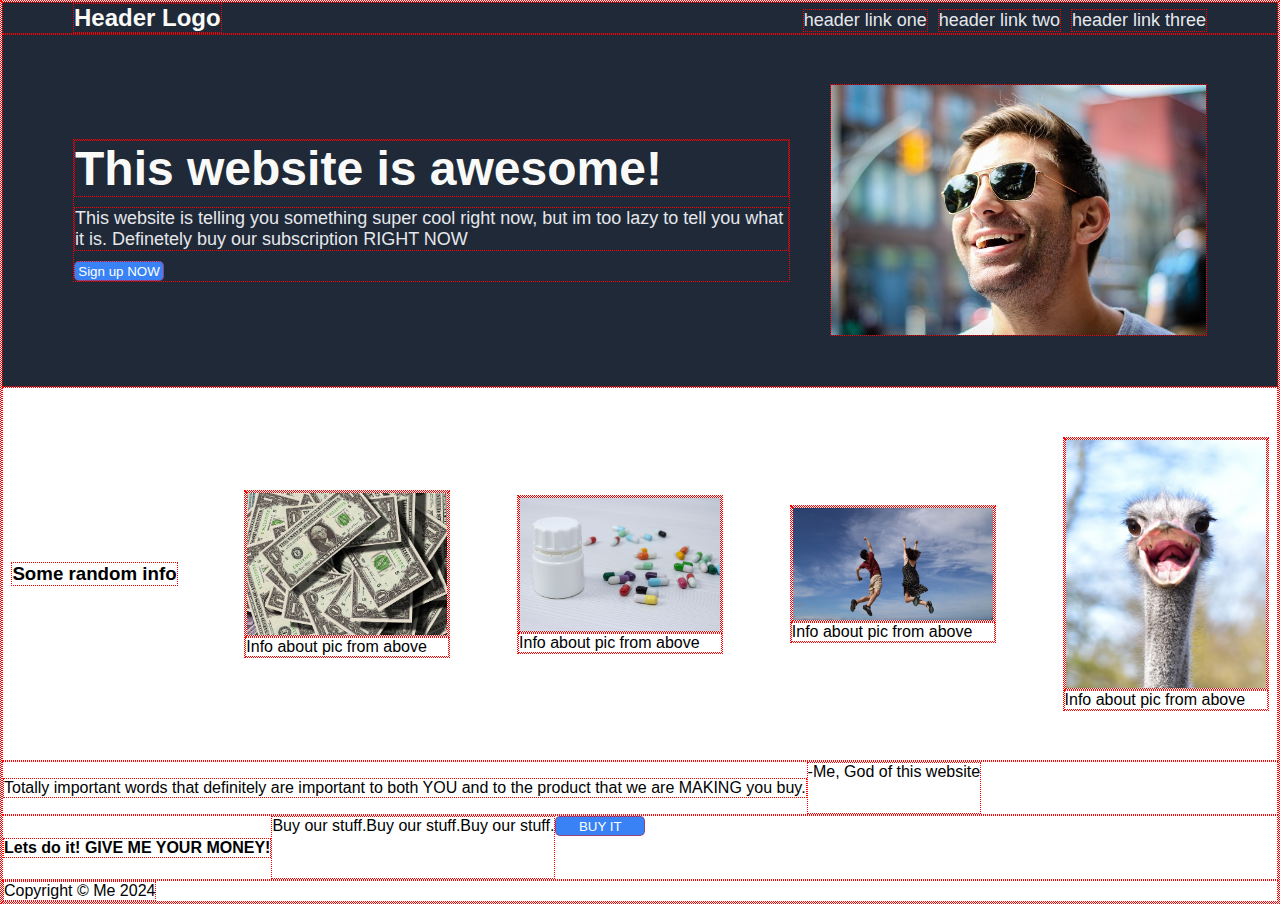
==== index.html @ eadee810 "Fix images and info affecting other sections" ====
<!DOCTYPE html>
<html lang="en">
<head>
    <meta charset="UTF-8">
    <link href="styles.css" rel="stylesheet">
    <meta name="viewport" content="width=device-width, initial-scale=1.0">
    <title>Cool Website</title>
</head>

<body>
    <div class="header">
        <h4 id="headerlogo">Header Logo</h6>
        <div>header link one</div>
        <div>header link two</div>
        <div>header link three</div>
    </div>

    <div class="Section1">
        <div style="display: flex; flex-direction: column; ">
            <p style="font-size: 48px; margin: 0px; color: #F9FAF8; font-weight: 900;">This website is awesome!</p>
            <p style="font-size: 18px; margin: 10px 0px;">This website is telling you something super cool right now, but im too lazy to tell you what it is. Definetely buy our subscription RIGHT NOW</p>
            <button>Sign up NOW</button>
        </div>
        <img src="./Images/Happy.jpg" height="250px" alt="Happiest man ever">
    </div>

    <div class="Section2">
        <h3>Some random info</h3>

        <div id="img1">
            <div> <img src="./Images/money.jpg" width="200px" alt="Money"/></div>
            <div>Info about pic from above</div>
        </div>

        <div id="img2">
            <div> <img src="./Images/Pills.jpg" width="200px" alt="Pills"/></div>
            <div>Info about pic from above</div>
        </div>

        <div id="img3">
            <div> <img src="./Images/Hooray.jpg" width="200px" alt="Celebrating People"/></div>
            <div>Info about pic from above</div>
        </div>

        <div id="img4">
            <div> <img src="./Images/spooky.jpg" width="200px" alt="Incomprehensible horrors"/></div>
            <div>Info about pic from above</div>
        </div>
    </div>
    
    <div class="Section3">
        <p>Totally important words that definitely are important to both YOU and to the product that we are MAKING you buy.</p>
        <div>-Me, God of this website</div>
    </div>

    <div class="Section4">
        <h4>Lets do it! GIVE ME YOUR MONEY!</h4>
        <div>Buy our stuff.Buy our stuff.Buy our stuff.</div>
        <button>BUY IT</button>
    </div>

    <div class="footer">
        <div>Copyright © Me 2024</div>
    </div>
</body>

</html>
---- styles.css ----
* {
    border: dotted red 1px;
}

body {
    display: flex;
    flex-direction: column;
    justify-content: space-between;
    font-family: "Roboto", sans-serif;
    height: 100vh;
    margin: 0px;
}

img {
    display: flex;
    flex: 0;
}

button {
    width: 90px;
    height: 20px;
    border-radius: 5px;
    padding: 2px;
    background-color: #3882F6;
    color: white;
}

.header {
    display: flex;
    align-items: first baseline;
    gap: 10px;
    font-size: 18px;
    background-color: #1F2937;
    color: #E5E7EB;
    padding-left: 70px;
    padding-right: 70px;
    flex: auto;
    max-height: 30px;
}

#headerlogo {
    margin-right: auto;
    font-size: 24px;
    align-items: start;
    margin-top: 0px;
    color: #F9FAF8;
}

.Section1 {
    display: flex;
    flex-wrap: nowrap;
    flex: auto;
    flex-direction: row;
    padding-left: 70px;
    padding-right: 70px;
    align-items: center;
    gap: 5px 40px;
    background-color: #1F2937;
    color: #E5E7EB;
}

.Section2 {
    display: flex;
    flex-direction: row;
    justify-content: space-around;
    gap: 50px;
    align-items: center;
    flex-wrap: wrap;
    flex: auto;
}

#img1 {
    display: flex;
    flex-direction: column;
    flex: auto;
    max-width: fit-content;
}

#img2 {
    display: flex;
    flex-direction: column;
    flex: auto;
    max-width: fit-content;
}

#img3 {
    display: flex;
    flex-direction: column;
    flex: auto;
    max-width: fit-content;
}

#img4 {
    display: flex;
    flex-direction: column;
    flex: auto;
    max-width: fit-content;
}

.Section3{
    display: flex;
}

.Section4 {
    display: flex;
}

.footer {
    display: flex;
}
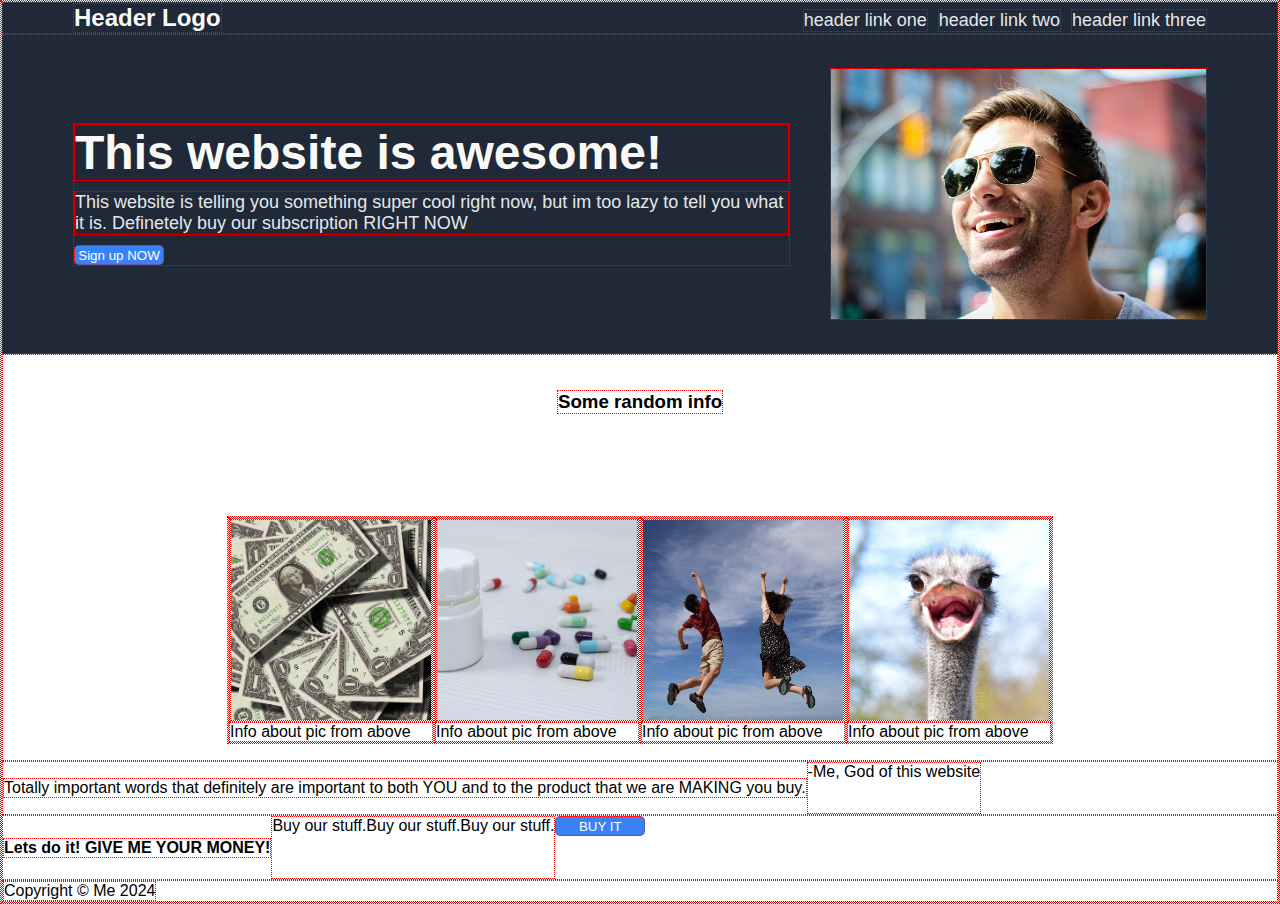
==== commit 465ba268: "Make images constant size" ====
--- a/index.html
+++ b/index.html
@@ -25,27 +25,30 @@
     </div>
 
     <div class="Section2">
-        <h3>Some random info</h3>
+            <h3>Some random info</h3>
+        
+        <div id="images">
+            <div id="img1">
+                <div> <img src="./Images/money.jpg" width="200px" height="200px"  alt="Money" style="object-fit: cover;"/></div>
+                <div>Info about pic from above</div>
+            </div>
 
-        <div id="img1">
-            <div> <img src="./Images/money.jpg" width="200px" alt="Money"/></div>
-            <div>Info about pic from above</div>
+            <div id="img2">
+                <div> <img src="./Images/Pills.jpg" width="200px" height="200px" alt="Pills" style="object-fit: cover;"/></div>
+                <div>Info about pic from above</div>
+            </div>
+
+            <div id="img3">
+                <div> <img src="./Images/Hooray.jpg" width="200px" height="200px" alt="Celebrating People" style="object-fit: cover;"/></div>
+                <div>Info about pic from above</div>
+            </div>
+
+            <div id="img4">
+                <div> <img src="./Images/spooky.jpg" width="200px" height="200px" alt="Incomprehensible horrors" style="object-fit: cover;"/></div>
+                <div>Info about pic from above</div>
+            </div>
         </div>
-
-        <div id="img2">
-            <div> <img src="./Images/Pills.jpg" width="200px" alt="Pills"/></div>
-            <div>Info about pic from above</div>
-        </div>
-
-        <div id="img3">
-            <div> <img src="./Images/Hooray.jpg" width="200px" alt="Celebrating People"/></div>
-            <div>Info about pic from above</div>
-        </div>
-
-        <div id="img4">
-            <div> <img src="./Images/spooky.jpg" width="200px" alt="Incomprehensible horrors"/></div>
-            <div>Info about pic from above</div>
-        </div>
+        
     </div>
     
     <div class="Section3">
--- a/styles.css
+++ b/styles.css
@@ -61,7 +61,7 @@
 
 .Section2 {
     display: flex;
-    flex-direction: row;
+    flex-direction: column;
     justify-content: space-around;
     gap: 50px;
     align-items: center;
@@ -74,6 +74,7 @@
     flex-direction: column;
     flex: auto;
     max-width: fit-content;
+    object-fit: cover;
 }
 
 #img2 {
@@ -81,6 +82,7 @@
     flex-direction: column;
     flex: auto;
     max-width: fit-content;
+    object-fit: cover;
 }
 
 #img3 {
@@ -88,6 +90,7 @@
     flex-direction: column;
     flex: auto;
     max-width: fit-content;
+    object-fit: cover;
 }
 
 #img4 {
@@ -95,6 +98,13 @@
     flex-direction: column;
     flex: auto;
     max-width: fit-content;
+    object-fit: cover;
+}
+
+#images {
+    display: flex;
+    flex-direction: row;
+    justify-content: baseline;
 }
 
 .Section3{
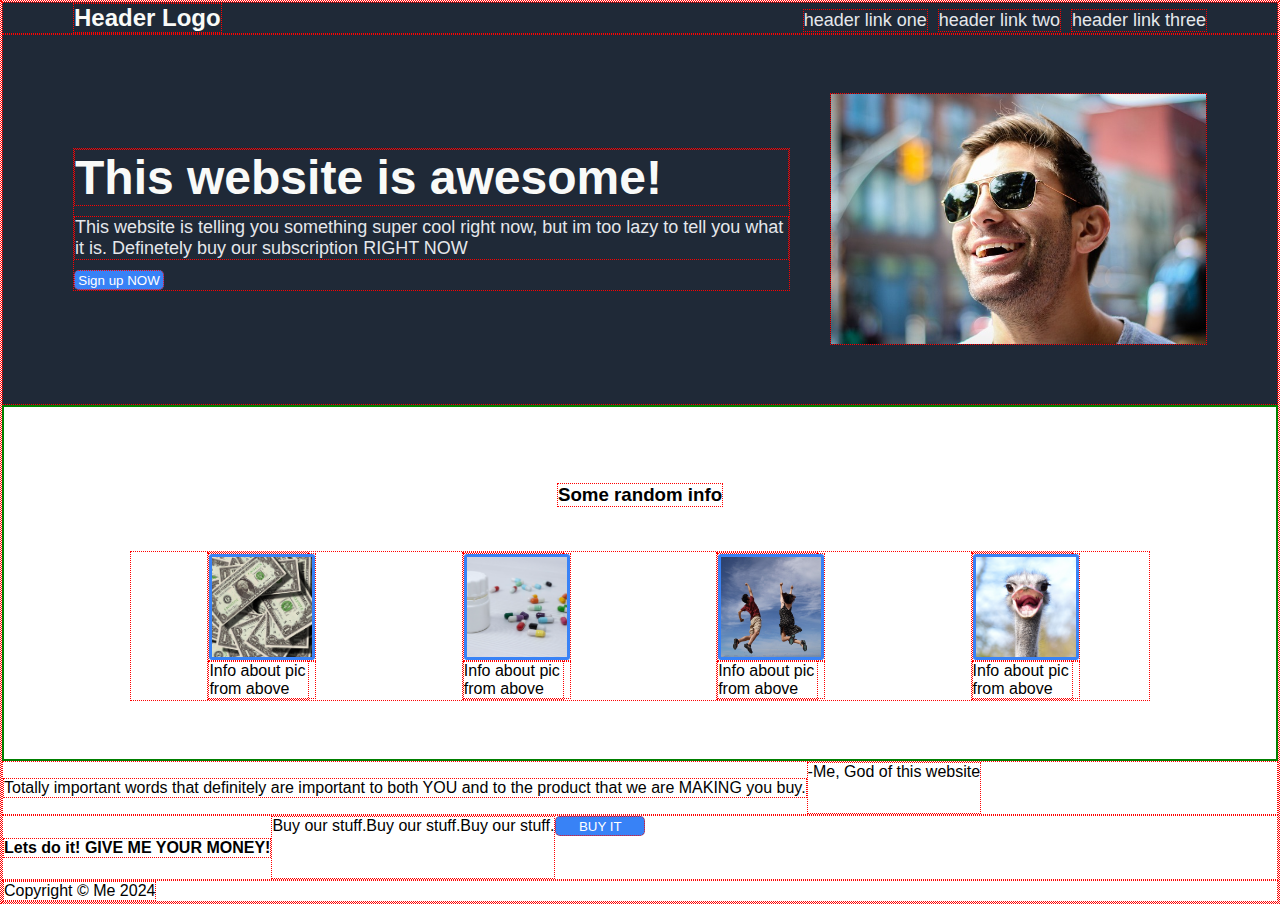
==== commit 3fd37e7c: "Move pictures to correct locations, add border" ====
--- a/index.html
+++ b/index.html
@@ -28,23 +28,23 @@
             <h3>Some random info</h3>
         
         <div id="images">
-            <div id="img1">
-                <div> <img src="./Images/money.jpg" width="200px" height="200px"  alt="Money" style="object-fit: cover;"/></div>
+            <div id="infoimg">
+                <div> <img src="./Images/money.jpg" width="100px" height="100px"  alt="Money" style="object-fit: cover; border: solid #3882F6 3px; border-radius: 3px;"/></div>
                 <div>Info about pic from above</div>
             </div>
 
-            <div id="img2">
-                <div> <img src="./Images/Pills.jpg" width="200px" height="200px" alt="Pills" style="object-fit: cover;"/></div>
+            <div id="infoimg">
+                <div> <img src="./Images/Pills.jpg" width="100px" height="100px" alt="Pills" style="object-fit: cover; border: solid #3882F6 3px; border-radius: 3px;"/></div>
                 <div>Info about pic from above</div>
             </div>
 
-            <div id="img3">
-                <div> <img src="./Images/Hooray.jpg" width="200px" height="200px" alt="Celebrating People" style="object-fit: cover;"/></div>
+            <div id="infoimg">
+                <div> <img src="./Images/Hooray.jpg" width="100px" height="100px" alt="Celebrating People" style="object-fit: cover; border: solid #3882F6 3px; border-radius: 3px;"/></div>
                 <div>Info about pic from above</div>
             </div>
 
-            <div id="img4">
-                <div> <img src="./Images/spooky.jpg" width="200px" height="200px" alt="Incomprehensible horrors" style="object-fit: cover;"/></div>
+            <div id="infoimg">
+                <div> <img src="./Images/spooky.jpg" width="100px" height="100px" alt="Incomprehensible horrors" style="object-fit: cover; border: solid #3882F6 3px; border-radius: 3px;"/></div>
                 <div>Info about pic from above</div>
             </div>
         </div>
--- a/styles.css
+++ b/styles.css
@@ -62,49 +62,30 @@
 .Section2 {
     display: flex;
     flex-direction: column;
-    justify-content: space-around;
-    gap: 50px;
+    justify-content: center;
+    gap: 25px;
     align-items: center;
     flex-wrap: wrap;
     flex: auto;
+    border: solid green 2px;
 }
 
-#img1 {
+#infoimg {
     display: flex;
     flex-direction: column;
+    flex-wrap: wrap;
     flex: auto;
-    max-width: fit-content;
+    max-width: 100px;
     object-fit: cover;
-}
 
-#img2 {
-    display: flex;
-    flex-direction: column;
-    flex: auto;
-    max-width: fit-content;
-    object-fit: cover;
-}
-
-#img3 {
-    display: flex;
-    flex-direction: column;
-    flex: auto;
-    max-width: fit-content;
-    object-fit: cover;
-}
-
-#img4 {
-    display: flex;
-    flex-direction: column;
-    flex: auto;
-    max-width: fit-content;
-    object-fit: cover;
 }
 
 #images {
     display: flex;
     flex-direction: row;
-    justify-content: baseline;
+    justify-content: space-around;
+    align-items: center;
+    min-width: 80%;
 }
 
 .Section3{
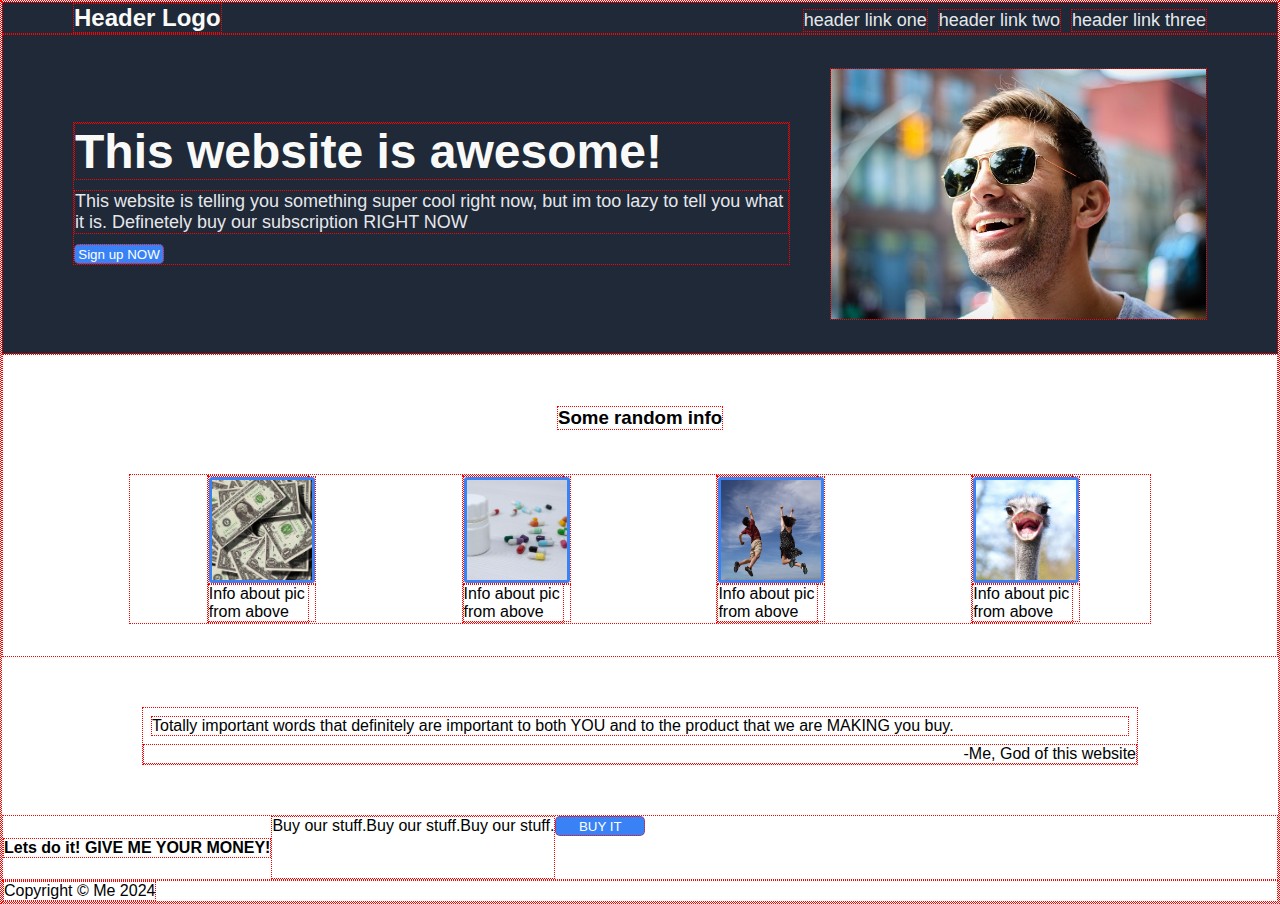
==== commit 3b2a6fe5: "Reformat section 3" ====
--- a/index.html
+++ b/index.html
@@ -52,8 +52,8 @@
     </div>
     
     <div class="Section3">
-        <p>Totally important words that definitely are important to both YOU and to the product that we are MAKING you buy.</p>
-        <div>-Me, God of this website</div>
+        <p style="margin: 8px;">Totally important words that definitely are important to both YOU and to the product that we are MAKING you buy.</p>
+        <div style=" display: flex; justify-content: end;">-Me, God of this website</div>
     </div>
 
     <div class="Section4">
--- a/styles.css
+++ b/styles.css
@@ -67,7 +67,6 @@
     align-items: center;
     flex-wrap: wrap;
     flex: auto;
-    border: solid green 2px;
 }
 
 #infoimg {
@@ -90,6 +89,9 @@
 
 .Section3{
     display: flex;
+    flex-direction: column;
+    margin: 50px 140px;
+    gap: -10px;
 }
 
 .Section4 {
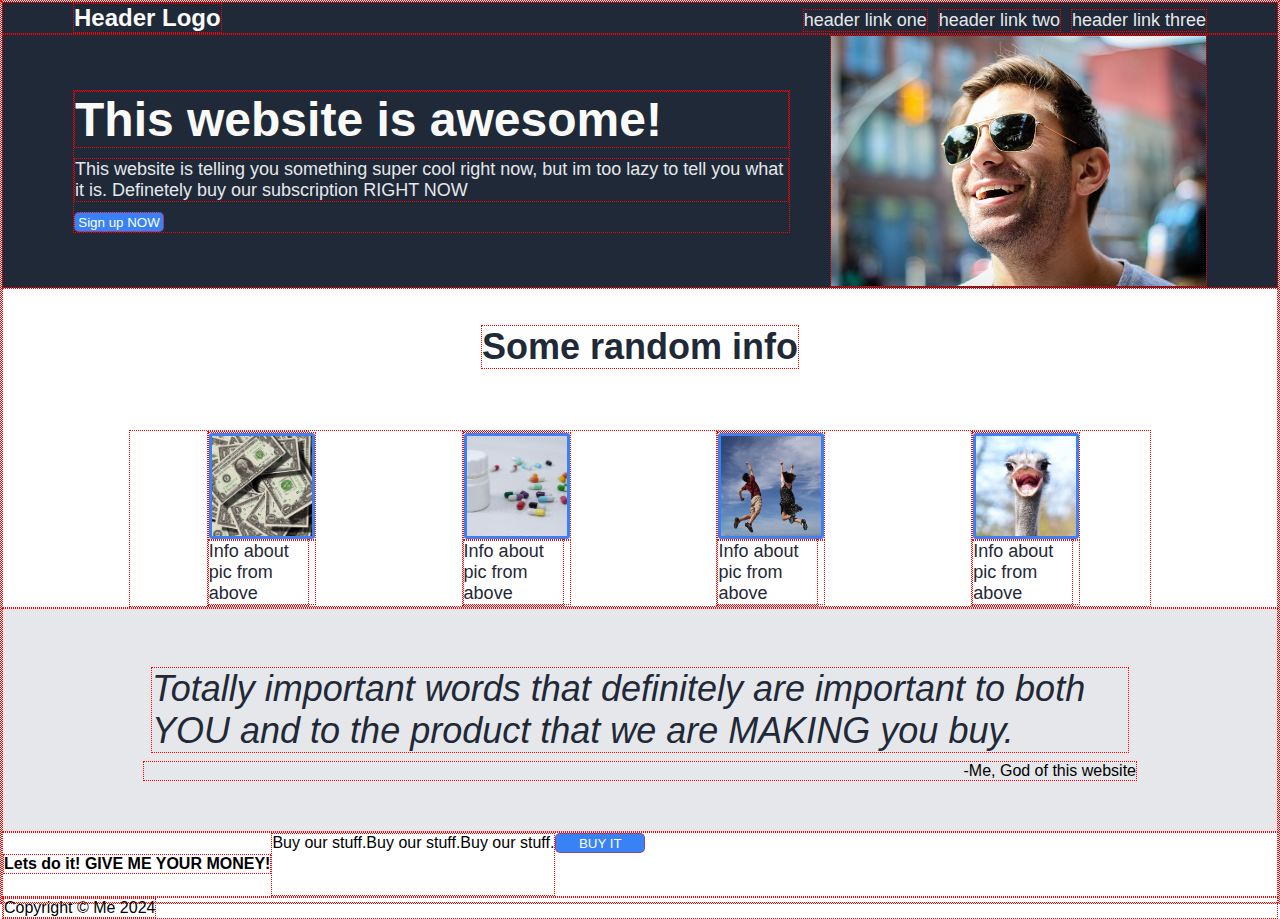
==== commit b64d9204: "Add some style to section 3 and 2, minor changes" ====
--- a/index.html
+++ b/index.html
@@ -25,7 +25,7 @@
     </div>
 
     <div class="Section2">
-            <h3>Some random info</h3>
+            <h3 style="font-size: 36px; color: #1F2937; font-weight: 900;">Some random info</h3>
         
         <div id="images">
             <div id="infoimg">
@@ -52,7 +52,7 @@
     </div>
     
     <div class="Section3">
-        <p style="margin: 8px;">Totally important words that definitely are important to both YOU and to the product that we are MAKING you buy.</p>
+        <p style="margin: 8px; font-size: 36px; font-style: italic; font-weight: 300; color: #1F2937;">Totally important words that definitely are important to both YOU and to the product that we are MAKING you buy.</p>
         <div style=" display: flex; justify-content: end;">-Me, God of this website</div>
     </div>
 
--- a/styles.css
+++ b/styles.css
@@ -76,7 +76,8 @@
     flex: auto;
     max-width: 100px;
     object-fit: cover;
-
+    color: #1F2937;
+    font-size: 18px;
 }
 
 #images {
@@ -90,8 +91,9 @@
 .Section3{
     display: flex;
     flex-direction: column;
-    margin: 50px 140px;
+    padding: 50px 140px;
     gap: -10px;
+    background-color: #E5E7EB;
 }
 
 .Section4 {
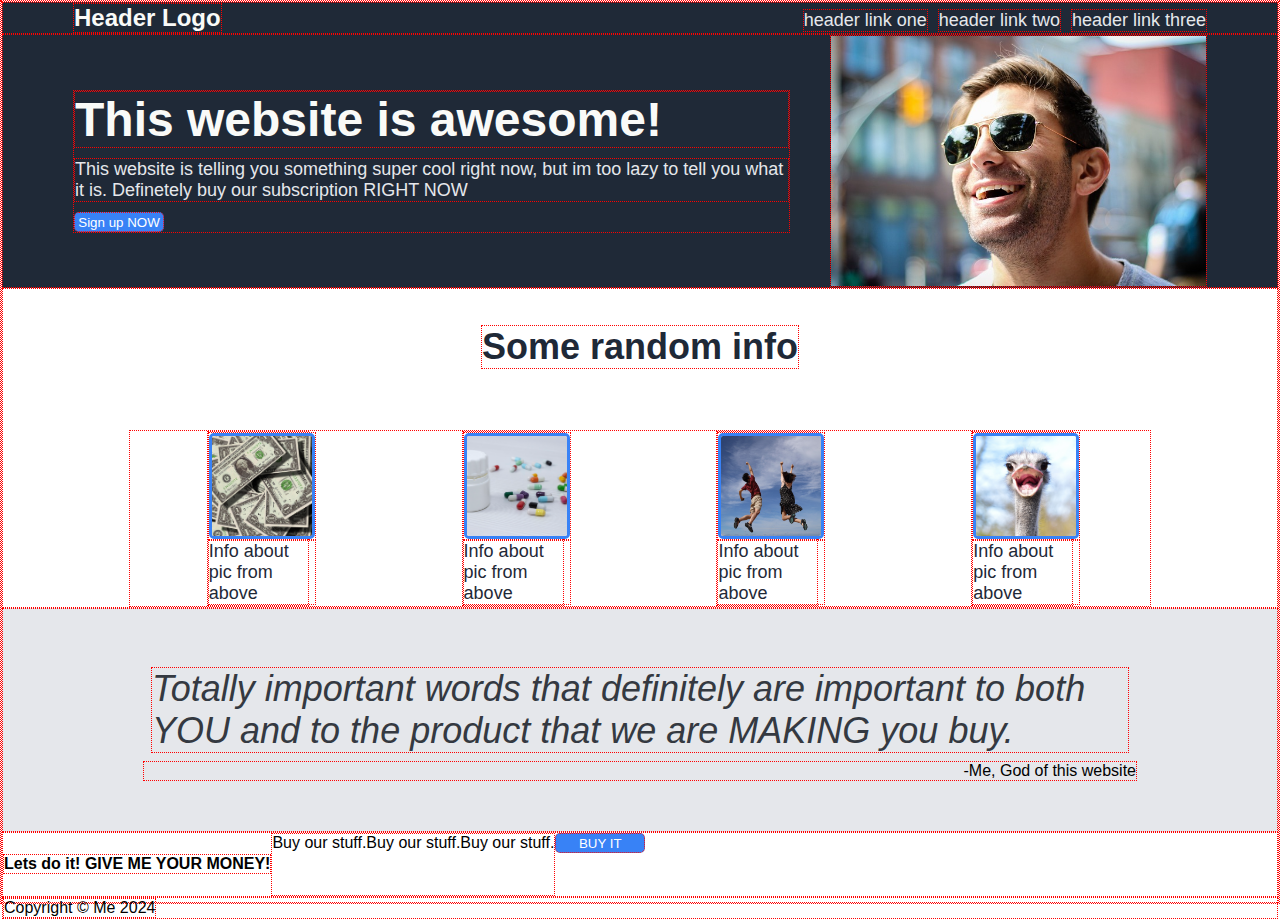
==== commit f65a0c48: "Change some minor details on section 2 and 3" ====
--- a/index.html
+++ b/index.html
@@ -29,22 +29,22 @@
         
         <div id="images">
             <div id="infoimg">
-                <div> <img src="./Images/money.jpg" width="100px" height="100px"  alt="Money" style="object-fit: cover; border: solid #3882F6 3px; border-radius: 3px;"/></div>
+                <div> <img src="./Images/money.jpg" width="100px" height="100px"  alt="Money" style="object-fit: cover; border: solid #3882F6 3px; border-radius: 5px;"/></div>
                 <div>Info about pic from above</div>
             </div>
 
             <div id="infoimg">
-                <div> <img src="./Images/Pills.jpg" width="100px" height="100px" alt="Pills" style="object-fit: cover; border: solid #3882F6 3px; border-radius: 3px;"/></div>
+                <div> <img src="./Images/Pills.jpg" width="100px" height="100px" alt="Pills" style="object-fit: cover; border: solid #3882F6 3px; border-radius: 5px;"/></div>
                 <div>Info about pic from above</div>
             </div>
 
             <div id="infoimg">
-                <div> <img src="./Images/Hooray.jpg" width="100px" height="100px" alt="Celebrating People" style="object-fit: cover; border: solid #3882F6 3px; border-radius: 3px;"/></div>
+                <div> <img src="./Images/Hooray.jpg" width="100px" height="100px" alt="Celebrating People" style="object-fit: cover; border: solid #3882F6 3px; border-radius: 5px;"/></div>
                 <div>Info about pic from above</div>
             </div>
 
             <div id="infoimg">
-                <div> <img src="./Images/spooky.jpg" width="100px" height="100px" alt="Incomprehensible horrors" style="object-fit: cover; border: solid #3882F6 3px; border-radius: 3px;"/></div>
+                <div> <img src="./Images/spooky.jpg" width="100px" height="100px" alt="Incomprehensible horrors" style="object-fit: cover; border: solid #3882F6 3px; border-radius: 5px;"/></div>
                 <div>Info about pic from above</div>
             </div>
         </div>
@@ -52,7 +52,7 @@
     </div>
     
     <div class="Section3">
-        <p style="margin: 8px; font-size: 36px; font-style: italic; font-weight: 300; color: #1F2937;">Totally important words that definitely are important to both YOU and to the product that we are MAKING you buy.</p>
+        <p style="margin: 8px; font-size: 36px; font-style: italic; font-weight: 300; color: #343941;">Totally important words that definitely are important to both YOU and to the product that we are MAKING you buy.</p>
         <div style=" display: flex; justify-content: end;">-Me, God of this website</div>
     </div>
 
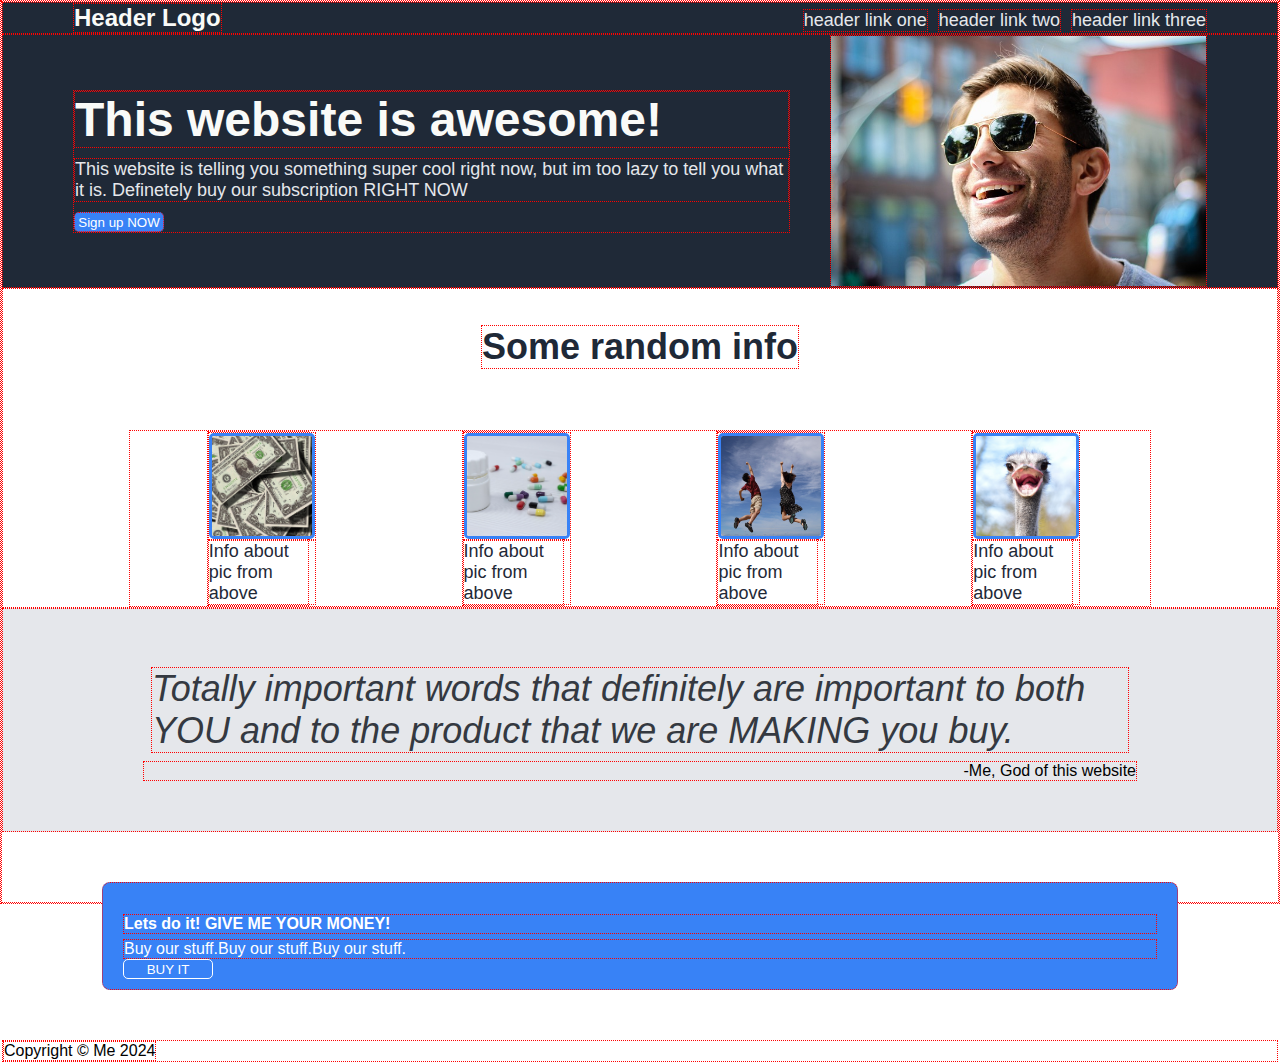
==== commit e6a0376e: "Style the section four box and text" ====
--- a/index.html
+++ b/index.html
@@ -57,9 +57,9 @@
     </div>
 
     <div class="Section4">
-        <h4>Lets do it! GIVE ME YOUR MONEY!</h4>
+        <h4 style="margin-bottom: 5px;">Lets do it! GIVE ME YOUR MONEY!</h4>
         <div>Buy our stuff.Buy our stuff.Buy our stuff.</div>
-        <button>BUY IT</button>
+        <button style="border: solid white 1px;">BUY IT</button>
     </div>
 
     <div class="footer">
--- a/styles.css
+++ b/styles.css
@@ -98,6 +98,12 @@
 
 .Section4 {
     display: flex;
+    flex-direction: column;
+    background-color: #3882F6;
+    color: white;
+    margin: 50px 100px;
+    border-radius: 8px;
+    padding: 10px 20px;
 }
 
 .footer {
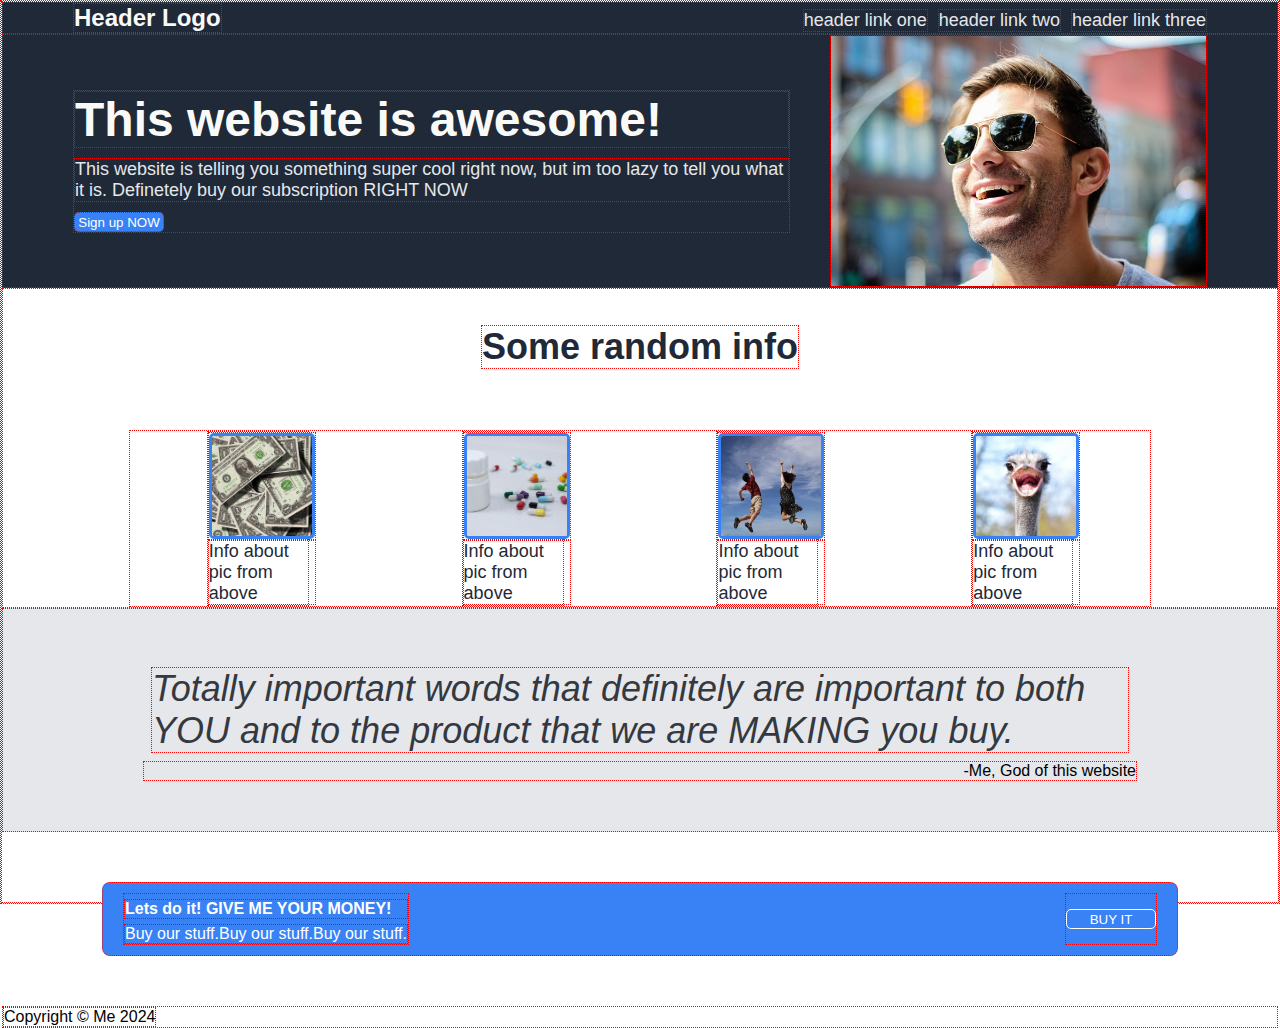
==== commit c9d590a0: "Move button to correct spot, fix text position" ====
--- a/index.html
+++ b/index.html
@@ -57,9 +57,14 @@
     </div>
 
     <div class="Section4">
-        <h4 style="margin-bottom: 5px;">Lets do it! GIVE ME YOUR MONEY!</h4>
-        <div>Buy our stuff.Buy our stuff.Buy our stuff.</div>
-        <button style="border: solid white 1px;">BUY IT</button>
+        <div style="display: flex; flex-direction: column; width: max-content;justify-content: start;">
+            <h4 style="margin: 5px 0px;">Lets do it! GIVE ME YOUR MONEY!</h4>
+            <div>Buy our stuff.Buy our stuff.Buy our stuff.</div>
+        </div>
+        <div style="display: flex; align-items: center;">
+            <button style="border: solid white 1px;">BUY IT</button>
+        </div>
+        
     </div>
 
     <div class="footer">
--- a/styles.css
+++ b/styles.css
@@ -98,7 +98,7 @@
 
 .Section4 {
     display: flex;
-    flex-direction: column;
+    justify-content: space-between;
     background-color: #3882F6;
     color: white;
     margin: 50px 100px;
